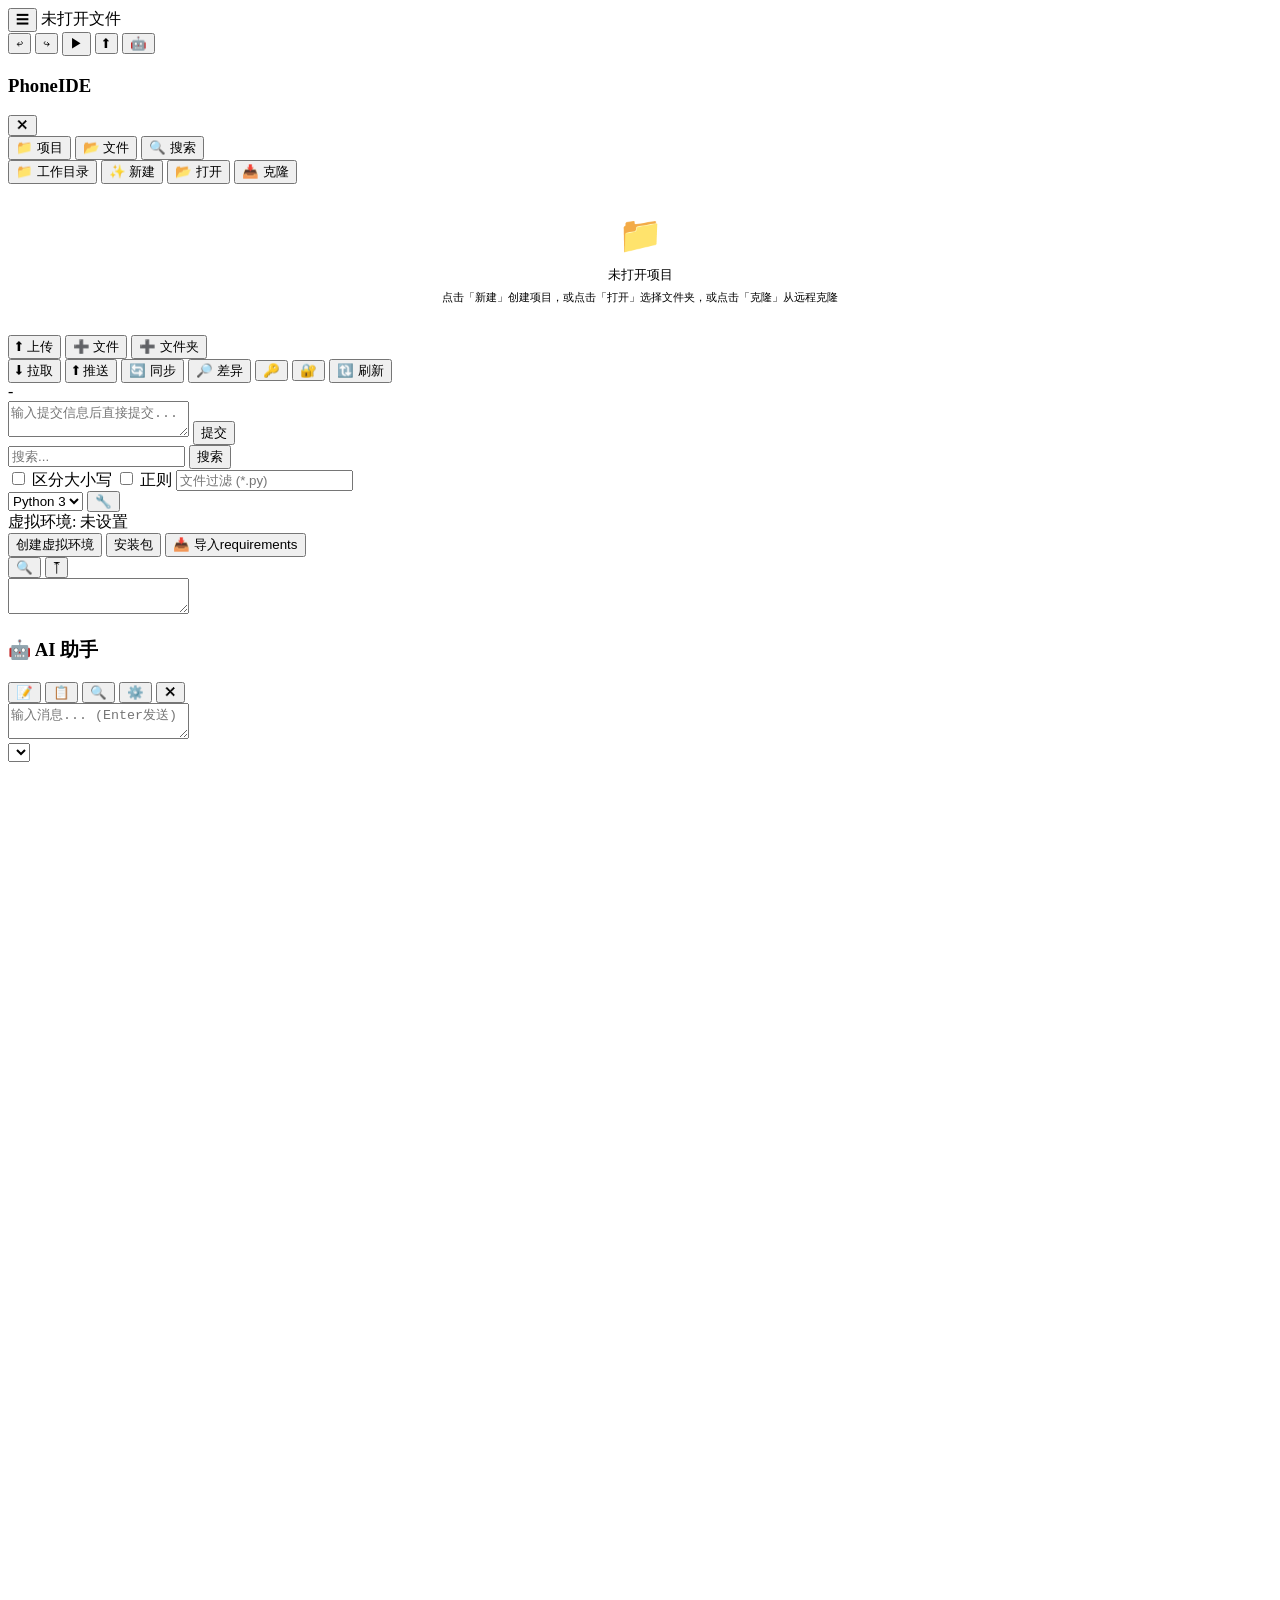
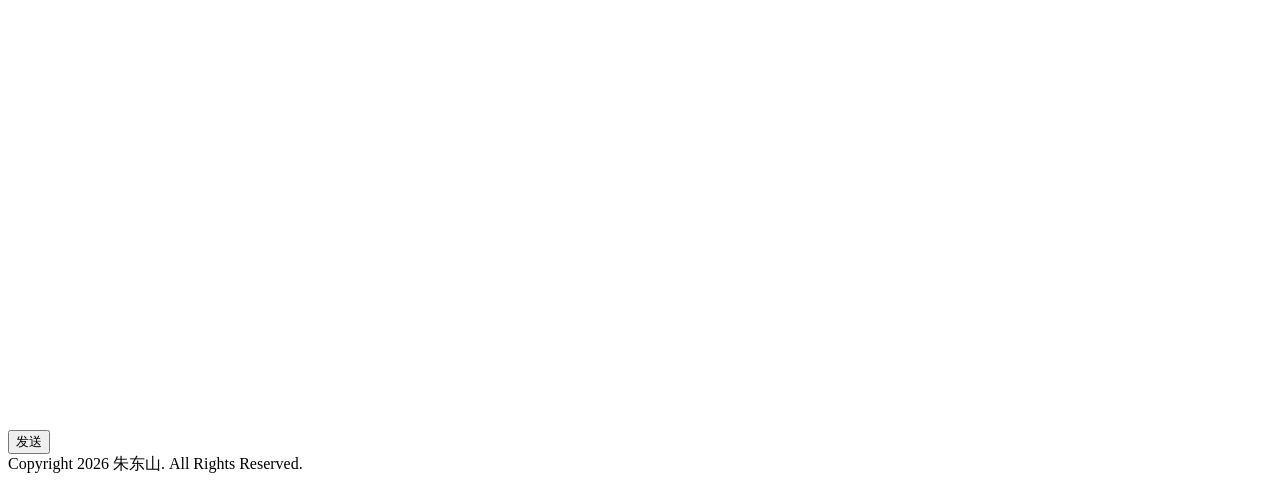
==== static/index.html @ 5a90a3c3 "feat: replace folder button with upload button (file + folder support) - Backend: new POST /api/file" ====
<!DOCTYPE html>
<html lang="zh-CN">
<head>
    <meta charset="UTF-8">
    <meta name="viewport" content="width=device-width, initial-scale=1.0, maximum-scale=5.0, user-scalable=yes, viewport-fit=cover">
    <title>PhoneIDE</title>
    <link rel="stylesheet" href="/css/style.css?v=__CACHE_BUST__">
    <!-- CodeMirror 5 CSS (bundled locally) -->
    <link rel="stylesheet" href="/vendor/codemirror/codemirror.min.css">
    <link rel="stylesheet" href="/vendor/codemirror/theme/dracula.min.css">
    <link rel="stylesheet" href="/vendor/codemirror/addon/hint/show-hint.min.css">
    <link rel="stylesheet" href="/vendor/codemirror/addon/dialog/dialog.min.css">
    <link rel="stylesheet" href="/vendor/codemirror/addon/fold/foldgutter.min.css">
</head>
<body>
    <!-- Top Toolbar -->
    <header id="toolbar">
        <button id="btn-menu" title="文件">☰</button>
        <span id="file-name">未打开文件</span>
        <div id="toolbar-actions">
            <button id="btn-undo" title="撤销">↩</button>
            <button id="btn-redo" title="重做">↪</button>
            <button id="btn-run" title="运行">▶</button>
            <button id="btn-stop" title="停止" style="display:none">⏹</button>
            <button id="btn-check-updates" title="检查更新">⬆</button>
            <button id="btn-chat" title="AI助手">🤖</button>
        </div>
    </header>

    <!-- Left Sidebar -->
    <div id="sidebar-left" class="sidebar left">
        <div id="sidebar-left-header">
            <h3><span id="app-title">PhoneIDE</span><span id="project-title" class="hidden"></span></h3>
            <button id="close-left">✕</button>
        </div>
        <!-- Tabs -->
        <div id="left-tabs">
            <button class="tab active" data-tab="project">📁 项目</button>
            <button class="tab" data-tab="files">📂 文件</button>
            <button class="tab tab-project-only" data-tab="git" style="display:none;">🔀 Git</button>
            <button class="tab" data-tab="search">🔍 搜索</button>
            <button class="tab tab-project-only" data-tab="debug" style="display:none;">🔧 环境</button>
        </div>
        <!-- Tab Panels -->
        <div id="left-panels">
            <!-- Project Panel -->
            <div id="panel-project" class="panel active">
                <div class="panel-toolbar">
                    <button id="btn-set-workspace" title="选定工作目录">📁 工作目录</button>
                    <button id="btn-new-project" title="新建项目">✨ 新建</button>
                    <button id="btn-open-project" title="打开项目">📂 打开</button>
                    <button id="btn-clone-project" title="克隆项目">📥 克隆</button>
                    <button id="btn-close-project" title="关闭项目" style="display:none;">✕ 关闭</button>
                </div>
                <!-- Workspace info bar -->
                <div id="workspace-info-bar" class="hidden">
                    <div id="workspace-info-content" style="padding:6px 10px;font-size:11px;color:var(--text-secondary);background:var(--bg-tertiary);border-bottom:1px solid var(--border);display:flex;align-items:center;gap:6px;">
                        <span style="color:var(--text-muted);">工作目录:</span>
                        <span id="workspace-current-path" style="flex:1;overflow:hidden;text-overflow:ellipsis;white-space:nowrap;font-family:var(--font-mono);color:var(--text-primary);"></span>
                        <button id="btn-change-workspace" title="更改工作目录" style="background:none;border:none;color:var(--text-muted);cursor:pointer;font-size:11px;padding:2px 4px;">✏</button>
                    </div>
                </div>
                <div id="project-info">
                    <div id="project-current" class="project-no-project">
                        <div style="text-align:center;padding:30px 12px;">
                            <div style="font-size:36px;margin-bottom:10px;">📁</div>
                            <div style="font-size:13px;color:var(--text-secondary);margin-bottom:6px;">未打开项目</div>
                            <div style="font-size:11px;color:var(--text-muted);">点击「新建」创建项目，或点击「打开」选择文件夹，或点击「克隆」从远程克隆</div>
                        </div>
                    </div>
                </div>
                <!-- Project folder picker dialog content -->
                <div id="project-folder-picker" class="hidden">
                    <div id="project-picker-header">
                        <button id="project-picker-back" title="返回上级" style="display:none;">⬆</button>
                        <span id="project-picker-path" style="flex:1;overflow:hidden;text-overflow:ellipsis;white-space:nowrap;">/</span>
                    </div>
                    <div id="project-picker-list"></div>
                </div>
                <!-- Workspace picker (for selecting root working directory) -->
                <div id="workspace-picker" class="hidden">
                    <div style="padding:8px 10px;background:var(--bg-tertiary);border-bottom:1px solid var(--border);">
                        <div style="display:flex;align-items:center;gap:6px;">
                            <button id="ws-picker-back" title="返回上级" style="display:none;background:none;border:none;color:var(--text-primary);cursor:pointer;font-size:14px;padding:2px 6px;">⬆</button>
                            <span id="ws-picker-path" style="flex:1;overflow:hidden;text-overflow:ellipsis;white-space:nowrap;font-size:12px;font-family:var(--font-mono);color:var(--text-secondary);">/</span>
                        </div>
                    </div>
                    <div id="ws-picker-list" style="max-height:300px;overflow-y:auto;"></div>
                    <div style="padding:8px 10px;border-top:1px solid var(--border);display:flex;gap:8px;">
                        <button id="ws-picker-cancel" style="flex:1;padding:6px;border-radius:6px;border:1px solid var(--border);background:var(--bg-secondary);color:var(--text-secondary);cursor:pointer;font-size:12px;">取消</button>
                        <button id="ws-picker-confirm" style="flex:1;padding:6px;border-radius:6px;cursor:pointer;font-size:12px;">选定此目录</button>
                    </div>
                </div>
            </div>
            <!-- Files Panel -->
            <div id="panel-files" class="panel">
                <div class="panel-toolbar">
                    <button id="btn-upload" title="上传文件/文件夹">⬆ 上传</button>
                    <button id="btn-new-file" title="新建文件">➕ 文件</button>
                    <button id="btn-new-folder" title="新建文件夹">➕ 文件夹</button>
                    <div id="workspace-path" class="workspace-breadcrumb"></div>
                    <!-- Hidden file inputs for upload -->
                    <input type="file" id="input-upload-file" multiple style="display:none">
                    <input type="file" id="input-upload-folder" webkitdirectory directory multiple style="display:none">
                </div>
                <div id="file-tree"></div>
            </div>
            <!-- Git Panel -->
            <div id="panel-git" class="panel">
                <div class="panel-toolbar">
                    <button id="git-pull" title="拉取">⬇ 拉取</button>
                    <button id="git-push" title="推送">⬆ 推送</button>
                    <button id="git-sync" title="同步（拉取+推送）">🔄 同步</button>
                    <button id="git-diff-all-btn" title="查看所有差异">🔎 差异</button>
                    <button id="git-token-btn" title="配置 Token">🔑</button>
                    <button id="git-login-btn" title="GitHub 登录授权">🔐</button>
                    <button id="git-refresh" title="刷新 Git 状态">🔃 刷新</button>
                </div>
                <div id="git-branch-info">
                    <span id="git-current-branch">-</span>
                    <span id="git-status-count"></span>
                </div>
                <div id="git-changes-list"></div>
                <div id="git-commit-area">
                    <textarea id="git-commit-msg" placeholder="输入提交信息后直接提交..." rows="2"></textarea>
                    <button id="git-commit-btn">提交</button>
                </div>
                <div id="git-log-list"></div>
            </div>
            <!-- Search Panel -->
            <div id="panel-search" class="panel">
                <div class="search-box">
                    <input type="text" id="search-input" placeholder="搜索...">
                    <button id="search-btn">搜索</button>
                </div>
                <div class="search-options">
                    <label><input type="checkbox" id="search-case"> 区分大小写</label>
                    <label><input type="checkbox" id="search-regex"> 正则</label>
                    <input type="text" id="search-file-pattern" placeholder="文件过滤 (*.py)">
                </div>
                <div id="search-results"></div>
            </div>
            <!-- Debug Panel -->
            <div id="panel-debug" class="panel">
                <div class="panel-toolbar">
                    <select id="compiler-select">
                        <option value="python3">Python 3</option>
                    </select>
                    <button id="venv-btn" title="虚拟环境">🔧</button>
                </div>
                <div id="debug-config">
                    <div id="venv-info">
                        <span>虚拟环境: </span><span id="current-venv">未设置</span>
                    </div>
                    <button id="create-venv-btn">创建虚拟环境</button>
                    <button id="install-pkg-btn">安装包</button>
                    <button id="import-req-btn">📥 导入requirements</button>
                </div>
                <div id="debug-breakpoints"></div>
                <div id="venv-packages" style="display:none;">
                    <div id="venv-progress-area" style="display:none;padding:8px 12px;border-top:1px solid var(--border);">
                        <div style="display:flex;align-items:center;justify-content:space-between;margin-bottom:4px;">
                            <span id="venv-progress-text" style="font-size:11px;color:var(--text-secondary);">正在安装...</span>
                            <span id="venv-progress-count" style="font-size:10px;color:var(--text-muted);">0/0</span>
                        </div>
                        <div style="height:4px;background:var(--bg-tertiary);border-radius:2px;overflow:hidden;">
                            <div id="venv-progress-bar" style="height:100%;width:0%;background:var(--accent);border-radius:2px;transition:width 0.3s ease;"></div>
                        </div>
                        <div id="venv-current-pkg" style="font-size:10px;color:var(--green);margin-top:2px;white-space:nowrap;overflow:hidden;text-overflow:ellipsis;font-family:var(--font-mono);"></div>
                    </div>
                    <div style="padding:4px 12px 8px;font-size:11px;color:var(--text-muted);border-top:1px solid var(--border);">已安装包:</div>
                    <div id="venv-pkg-list" style="flex:1;overflow-y:auto;padding:0 4px;font-size:11px;font-family:var(--font-mono);"></div>
                </div>
            </div>
        </div>
    </div>

    <!-- Editor Tabs Bar -->
    <div id="editor-tabs" class="editor-tabs-bar"></div>

    <!-- Main Editor Area -->
    <main id="main-area">
        <div id="editor-toolbar">
            <button id="editor-preview-btn" title="在浏览器中预览HTML/MD文件" style="display:none">🌐</button>
            <input type="text" id="editor-search" placeholder="查找..." style="display:none">
            <input type="text" id="editor-replace" placeholder="替换..." style="display:none">
            <button id="editor-search-btn" title="查找">🔍</button>
            <button id="editor-search-go-btn" title="搜索" style="display:none">↵</button>
            <span id="editor-search-count" style="display:none;font-size:11px;color:var(--text-secondary);padding:0 4px;white-space:nowrap;align-self:center;line-height:1;"></span>
            <button id="editor-search-prev-btn" title="上一个" style="display:none">▲</button>
            <button id="editor-search-next-btn" title="下一个" style="display:none">▼</button>
            <button id="editor-search-close-btn" title="关闭查找" style="display:none">✕</button>
            <button id="editor-goto-line-btn" title="跳转到行">⤒</button>
            <button id="editor-exit-selection-btn" title="退出选择模式" style="display:none">✕ 退出选择模式</button>
        </div>
        <div id="editor-container">
            <div id="markdown-preview" class="hidden" style="display:none;"></div>
            <textarea id="code-editor"></textarea>
        </div>
        <!-- Bottom Panel (Debug Tools) -->
        <div id="bottom-panel" class="hidden">
            <div id="bottom-panel-header">
                <div id="bottom-tabs">
                    <button class="btab active" data-btab="output">🖥 输出</button>
                    <button class="btab" data-btab="console">📋 控制台</button>

                    <button class="btab" data-btab="debug">🐛 调试</button>
                    <button class="btab" data-btab="procs">⚙ 进程</button>
                    <button class="btab" data-btab="browser">🔍 预览</button>
                </div>
                <button id="bottom-panel-clear">🗑</button>
                <button id="bottom-panel-close">✕</button>
            </div>
            <div id="bottom-panels">
                <!-- Output (original terminal output) -->
                <div id="bpanel-output" class="bpanel active">
                    <div id="output-content" style="position:relative;flex:1;overflow-y:auto;min-height:0;"></div>
                    <div style="position:relative;display:flex;align-items:stretch;">
                        <div class="output-copy-btn" data-copy-target="output-content" title="复制输出内容" style="position:absolute;bottom:100%;left:0;">📋 复制</div>
                        <div id="shell-input-bar" style="flex:1;">
                            <span id="shell-prompt">$</span>
                            <input type="text" id="shell-input" placeholder="输入命令..." autocomplete="off" spellcheck="false" enterkeyhint="send" inputmode="text">
                            <button id="shell-send-btn" type="button" style="padding:6px 14px;border:none;background:var(--accent);color:#fff;border-radius:6px;font-size:14px;font-weight:700;cursor:pointer;flex-shrink:0;">&#9166;</button>
                        </div>
                    </div>
                </div>
                <!-- Console -->
                <div id="bpanel-console" class="bpanel">
                    <div id="debug-console-content" style="flex:1;overflow-y:auto;padding:6px 8px;font-family:var(--font-mono);font-size:11px;position:relative;"></div>
                    <div class="output-copy-btn" data-copy-target="debug-console-content" title="复制控制台内容">📋 复制</div>
                </div>

                <!-- Debugger -->
                <div id="bpanel-debug" class="bpanel" style="flex-direction:column;">
                    <!-- Debug Toolbar -->
                    <div id="debug-toolbar" style="display:flex;align-items:center;gap:4px;padding:4px 8px;border-bottom:1px solid var(--border);flex-shrink:0;flex-wrap:wrap;">
                        <span id="debug-status-text" class="debug-status-idle" style="font-size:11px;font-weight:600;padding:2px 8px;border-radius:var(--radius-sm);flex-shrink:0;">⏸ 就绪</span>
                        <span id="debug-position" style="font-size:10px;color:var(--text-muted);flex:1;overflow:hidden;text-overflow:ellipsis;white-space:nowrap;">&nbsp;</span>
                        <button id="debug-btn-start" title="开始调试" style="padding:3px 8px;border:none;background:var(--green);color:var(--bg-primary);border-radius:var(--radius-sm);font-size:11px;font-weight:600;cursor:pointer;">▶ 开始</button>
                        <button id="debug-btn-stop" title="停止" style="padding:3px 8px;border:none;background:var(--red);color:var(--bg-primary);border-radius:var(--radius-sm);font-size:11px;font-weight:600;cursor:pointer;" disabled>⏹ 停止</button>
                        <button id="debug-btn-continue" title="继续" style="padding:3px 8px;border:none;background:var(--accent);color:var(--bg-primary);border-radius:var(--radius-sm);font-size:11px;cursor:pointer;" disabled>▶ 继续</button>
                        <button id="debug-btn-step-in" title="步进" style="padding:3px 8px;border:none;background:var(--bg-surface);color:var(--text-primary);border-radius:var(--radius-sm);font-size:11px;cursor:pointer;" disabled>⤓</button>
                        <button id="debug-btn-step-over" title="步过" style="padding:3px 8px;border:none;background:var(--bg-surface);color:var(--text-primary);border-radius:var(--radius-sm);font-size:11px;cursor:pointer;" disabled>⤏</button>
                        <button id="debug-btn-step-out" title="步出" style="padding:3px 8px;border:none;background:var(--bg-surface);color:var(--text-primary);border-radius:var(--radius-sm);font-size:11px;cursor:pointer;" disabled>↩</button>
                    </div>
                    <!-- Debug Content: two-column layout -->
                    <div id="debug-content" style="display:flex;flex:1;overflow:hidden;min-height:0;">
                        <!-- Left column: variables + call stack -->
                        <div id="debug-left-col" style="width:50%;display:flex;flex-direction:column;border-right:1px solid var(--border);">
                            <!-- Variables -->
                            <div style="display:flex;flex-direction:column;flex:1;min-height:0;overflow:hidden;">
                                <div style="padding:3px 8px;font-size:10px;color:var(--text-muted);font-weight:600;border-bottom:1px solid var(--border);flex-shrink:0;">局部变量</div>
                                <div id="debug-variables" style="flex:1;overflow-y:auto;padding:2px 0;font-family:var(--font-mono);font-size:11px;"></div>
                            </div>
                            <!-- Call Stack -->
                            <div style="display:flex;flex-direction:column;height:120px;border-top:1px solid var(--border);">
                                <div style="padding:3px 8px;font-size:10px;color:var(--text-muted);font-weight:600;border-bottom:1px solid var(--border);flex-shrink:0;">调用栈</div>
                                <div id="debug-callstack" style="flex:1;overflow-y:auto;padding:2px 0;font-family:var(--font-mono);font-size:11px;"></div>
                            </div>
                        </div>
                        <!-- Right column: breakpoints + output + AI log -->
                        <div id="debug-right-col" style="width:50%;display:flex;flex-direction:column;">
                            <!-- Breakpoints -->
                            <div style="display:flex;flex-direction:column;height:80px;border-bottom:1px solid var(--border);">
                                <div style="padding:3px 8px;font-size:10px;color:var(--text-muted);font-weight:600;border-bottom:1px solid var(--border);flex-shrink:0;">断点</div>
                                <div id="debug-breakpoint-list" style="flex:1;overflow-y:auto;padding:2px 0;font-family:var(--font-mono);font-size:11px;"></div>
                            </div>
                            <!-- Output -->
                            <div style="display:flex;flex-direction:column;flex:1;min-height:0;overflow:hidden;">
                                <div style="padding:3px 8px;font-size:10px;color:var(--text-muted);font-weight:600;border-bottom:1px solid var(--border);flex-shrink:0;">输出</div>
                                <div id="debug-output" style="flex:1;overflow-y:auto;padding:4px 8px;font-family:var(--font-mono);font-size:11px;white-space:pre-wrap;word-break:break-all;"></div>
                            </div>
                            <!-- AI Debug Activity Log -->
                            <div style="display:flex;flex-direction:column;height:100px;border-top:1px solid var(--border);">
                                <div style="padding:3px 8px;font-size:10px;color:var(--text-muted);font-weight:600;border-bottom:1px solid var(--border);flex-shrink:0;">AI 调试活动</div>
                                <div id="debug-ai-log" style="flex:1;overflow-y:auto;padding:2px 0;font-size:11px;"></div>
                            </div>
                        </div>
                    </div>
                    <!-- Evaluate input bar -->
                    <div id="debug-eval-bar" style="display:flex;align-items:center;gap:4px;padding:4px 8px;border-top:1px solid var(--border);flex-shrink:0;background:var(--bg-tertiary);">
                        <span style="color:var(--green);font-family:var(--font-mono);font-size:12px;font-weight:bold;flex-shrink:0;">&gt;&gt;&gt;</span>
                        <input type="text" id="debug-eval-input" placeholder="输入表达式求值... (暂停时可用)" style="flex:1;padding:4px 8px;border:1px solid var(--border);background:var(--bg-primary);color:var(--text-primary);border-radius:var(--radius-sm);font-size:12px;font-family:var(--font-mono);outline:none;">
                        <button id="debug-eval-btn" style="padding:4px 10px;border:none;background:var(--accent);color:var(--bg-primary);border-radius:var(--radius-sm);font-size:11px;cursor:pointer;">求值</button>
                    </div>
                </div>
                <!-- Process Manager -->
                <div id="bpanel-procs" class="bpanel" style="flex-direction:column;overflow:hidden;">
                    <table id="process-table" style="width:100%;border-collapse:collapse;font-family:var(--font-mono);font-size:11px;">
                        <thead>
                            <tr style="border-bottom:1px solid var(--border);">
                                <th style="padding:4px 6px;text-align:left;color:var(--text-muted);font-size:10px;font-weight:600;">ID</th>
                                <th style="padding:4px 6px;text-align:left;color:var(--text-muted);font-size:10px;font-weight:600;">状态</th>
                                <th style="padding:4px 6px;text-align:left;color:var(--text-muted);font-size:10px;font-weight:600;">命令</th>
                                <th style="padding:4px 6px;text-align:left;color:var(--text-muted);font-size:10px;font-weight:600;">运行时间</th>
                                <th style="padding:4px 6px;text-align:right;color:var(--text-muted);font-size:10px;font-weight:600;">操作</th>
                            </tr>
                        </thead>
                        <tbody id="process-list">
                            <tr><td colspan="5" style="color:var(--text-muted);text-align:center;padding:20px;">无运行中的进程</td></tr>
                        </tbody>
                    </table>
                </div>
                <!-- Browser Preview -->
                <div id="bpanel-browser" class="bpanel" style="flex-direction:column;overflow:hidden;">
                    <div id="browser-toolbar" style="display:flex;gap:4px;padding:4px 8px;border-bottom:1px solid var(--border);flex-shrink:0;align-items:center;flex-wrap:nowrap;">
                        <input type="text" id="browser-url-input" placeholder="输入任意网址..." style="flex:1;min-width:0;padding:5px 8px;border:1px solid var(--border);background:var(--bg-tertiary);color:var(--text-primary);border-radius:var(--radius-sm);font-size:12px;font-family:var(--font-mono);">
                        <button id="browser-go-btn" title="在预览中打开" style="padding:5px 10px;border:1px solid var(--border);background:var(--accent);color:var(--bg-primary);border-radius:var(--radius-sm);font-size:11px;font-weight:600;cursor:pointer;white-space:nowrap;">GO</button>
                        <button id="browser-external-btn" title="在外部浏览器中打开" style="padding:5px 8px;border:1px solid var(--border);background:var(--bg-surface);color:var(--text-primary);border-radius:var(--radius-sm);font-size:12px;cursor:pointer;white-space:nowrap;">🌐</button>
                        <button id="browser-refresh-btn" title="刷新" style="padding:5px 8px;border:1px solid var(--border);background:var(--bg-surface);color:var(--text-primary);border-radius:var(--radius-sm);font-size:12px;cursor:pointer;">↻</button>
                        <button id="browser-inject-btn" title="注入 Bridge" style="padding:5px 8px;border:1px solid var(--border);background:var(--bg-surface);color:var(--text-primary);border-radius:var(--radius-sm);font-size:11px;cursor:pointer;white-space:nowrap;">💉</button>
                        <button id="browser-logs-btn" title="iframe 控制台日志" style="padding:5px 8px;border:1px solid var(--border);background:var(--bg-surface);color:var(--text-primary);border-radius:var(--radius-sm);font-size:12px;cursor:pointer;">📋 日志</button>
                        <button id="browser-console-btn" title="JS 错误控制台" style="padding:5px 8px;border:1px solid var(--border);background:var(--bg-surface);color:var(--text-primary);border-radius:var(--radius-sm);font-size:12px;cursor:pointer;">🐛 Console</button>
                    </div>
                    <iframe id="preview-frame" style="flex:1;border:none;background:#fff;width:100%;"></iframe>
                    <div id="iframe-logs-panel" style="display:none;height:120px;border-top:1px solid var(--border);background:var(--bg-tertiary);flex-shrink:0;">
                        <div style="display:flex;justify-content:space-between;align-items:center;padding:2px 8px;border-bottom:1px solid var(--border);">
                            <span style="font-size:10px;color:var(--text-muted);">iframe 控制台</span>
                            <button id="iframe-logs-clear" style="padding:1px 6px;border:none;background:none;color:var(--text-muted);font-size:10px;cursor:pointer;">清空</button>
                        </div>
                        <div id="iframe-logs" style="height:calc(100% - 22px);overflow-y:auto;padding:0;"></div>
                    </div>
                    <div id="iframe-console-panel" style="display:none;height:160px;border-top:1px solid var(--border);background:var(--bg-tertiary);flex-shrink:0;flex-direction:column;">
                        <div style="display:flex;justify-content:space-between;align-items:center;padding:2px 8px;border-bottom:1px solid var(--border);flex-shrink:0;">
                            <span style="font-size:10px;color:var(--text-muted);">🐛 JS 错误 (仅 error/uncaught)</span>
                            <div style="display:flex;gap:4px;align-items:center;">
                                <span id="iframe-console-count" style="font-size:10px;color:var(--red);font-weight:600;"></span>
                                <button id="iframe-console-clear" style="padding:1px 6px;border:none;background:none;color:var(--text-muted);font-size:10px;cursor:pointer;">清空</button>
                            </div>
                        </div>
                        <div id="iframe-console-errors" style="flex:1;overflow-y:auto;padding:0;min-height:0;"></div>
                        <div style="display:flex;justify-content:flex-end;padding:4px 8px;border-top:1px solid var(--border);flex-shrink:0;">
                            <button id="iframe-console-send-ai" style="padding:4px 12px;border:1px solid var(--accent);background:var(--accent);color:var(--bg-primary);border-radius:var(--radius-sm);font-size:11px;font-weight:600;cursor:pointer;">🤖 发送给 AI 助手</button>
                        </div>
                    </div>
                </div>
            </div>
            <div id="bottom-panel-resize"></div>
        </div>
    </main>

    <!-- Right Sidebar (Chat) -->
    <div id="sidebar-right" class="sidebar right">
        <div id="sidebar-right-header">
            <h3>🤖 AI 助手</h3>
            <div>
                <button id="chat-new-chat" title="新建对话">📝</button>
                <button id="chat-history-btn" title="历史会话">📋</button>
                <button id="chat-search-btn" title="搜索聊天记录">🔍</button>
                <button id="chat-settings-btn" title="LLM设置">⚙️</button>
                <button id="close-right">✕</button>
            </div>
        </div>
        <div id="chat-search-bar" class="chat-search-bar hidden">
            <input type="text" id="chat-search-input" placeholder="搜索聊天记录..." />
            <span id="chat-search-count" class="chat-search-count"></span>
            <button id="chat-search-prev" title="上一个匹配">▲</button>
            <button id="chat-search-next" title="下一个匹配">▼</button>
            <button id="chat-search-close" title="关闭搜索">✕</button>
        </div>
        <div id="chat-messages"></div>
        <div id="chat-input-area">
            <div id="chat-execute-status"></div>
            <textarea id="chat-input" placeholder="输入消息... (Enter发送)" rows="2"></textarea>
            <div class="chat-send-row">
                <select id="chat-model-select" title="选择模型"></select>
                <div id="ctx-progress-ring" class="ctx-progress-ring" title="上下文占用">
                    <svg viewBox="0 0 36 36">
                        <circle class="ctx-ring-bg" cx="18" cy="18" r="15.5" fill="none" stroke-width="3"/>
                        <circle class="ctx-ring-fill" cx="18" cy="18" r="15.5" fill="none" stroke-width="3" stroke-dasharray="97.4" stroke-dashoffset="97.4" stroke-linecap="round" transform="rotate(-90 18 18)"/>
                    </svg>
                </div>
                <button id="chat-send">发送</button>
            </div>
        </div>
    </div>

    <!-- Server Management Bar: removed (Android native bar provides this) -->

    <!-- Update Dialog -->
    <div id="update-dialog-overlay" class="hidden">
        <div id="update-dialog">
            <div id="update-dialog-title">⬆ Updates</div>
            <div id="update-dialog-body">
                <div id="update-current-version"></div>
                <div id="update-status"></div>
                <div id="update-info" class="hidden"></div>
                <div id="update-token-section">
                    <label for="update-github-token">GitHub Token (仅私有仓库需要):</label>
                    <div style="display:flex;gap:6px;margin-top:4px;">
                        <input type="password" id="update-github-token" placeholder="公开仓库无需填写" style="flex:1;padding:6px 8px;border-radius:6px;border:1px solid #555;background:#2a2a2a;color:#ddd;font-size:13px;">
                        <button id="update-save-token" class="btn-secondary" style="padding:6px 12px;font-size:12px;white-space:nowrap;">保存</button>
                    </div>
                </div>
            </div>
            <div id="update-dialog-actions">
                <button id="update-check-btn" class="btn-secondary">检查更新</button>
                <button id="update-diagnose-btn" class="btn-secondary">🔧 诊断</button>
                <button id="update-apply-btn" class="btn-primary hidden">立即更新</button>
                <button id="update-close-btn" class="btn-secondary">关闭</button>
            </div>
        </div>
    </div>

    <!-- Overlays/Modals -->
    <div id="overlay" class="hidden"></div>

    <!-- Dialogs -->
    <div id="dialog-overlay" class="hidden">
        <div id="dialog">
            <div id="dialog-title"></div>
            <div id="dialog-body"></div>
            <div id="dialog-buttons"></div>
        </div>
    </div>

    <!-- Toast notification -->
    <div id="toast" class="hidden"></div>

    <!-- Server Management Styles (web mgmt bar removed, Android native bar used instead) -->
    <style>
        /* Log Viewer Panel */
        #log-viewer-panel {
            position: fixed;
            bottom: 0;
            left: 0;
            right: 0;
            height: 250px;
            background: var(--bg-surface, #2d2620);
            border-top: 1px solid var(--border, #3a3228);
            display: flex;
            flex-direction: column;
            z-index: 399;
            box-shadow: 0 -4px 16px rgba(0,0,0,0.4);
            animation: slideUp 0.2s ease;
        }
        @keyframes slideUp {
            from { transform: translateY(100%); }
            to { transform: translateY(0); }
        }
    /* Update Dialog */
        #update-dialog-overlay {
            position: fixed;
            inset: 0;
            background: rgba(0, 0, 0, 0.6);
            z-index: 500;
            display: flex;
            align-items: center;
            justify-content: center;
            padding: 16px;
            animation: fadeIn 0.2s ease;
        }
        #update-dialog-overlay.hidden {
            display: none;
        }
        @keyframes fadeIn {
            from { opacity: 0; }
            to { opacity: 1; }
        }
        #update-dialog {
            background: var(--bg-surface, #2d2620);
            border: 1px solid var(--border, #3a3228);
            border-radius: var(--radius, 8px);
            width: 100%;
            max-width: 360px;
            box-shadow: 0 16px 48px rgba(0,0,0,0.5);
            overflow: hidden;
        }
        #update-dialog-title {
            padding: 14px 16px 8px;
            font-weight: 600;
            font-size: 15px;
            color: var(--text-primary, #f8f8f2);
        }
        #update-dialog-body {
            padding: 8px 16px 14px;
            min-height: 60px;
        }
        #update-current-version {
            font-size: 12px;
            color: var(--text-muted, #666);
            font-family: var(--font-mono, monospace);
        }
        #update-status {
            font-size: 13px;
            color: var(--text-secondary, #aaa);
            margin-top: 8px;
        }
        #update-info {
            margin-top: 10px;
            padding: 10px;
            background: rgba(0,0,0,0.2);
            border-radius: var(--radius-sm, 4px);
            font-size: 12px;
            font-family: var(--font-mono, monospace);
            color: var(--text-secondary, #aaa);
            line-height: 1.5;
        }
        #update-info.hidden {
            display: none;
        }
        #update-token-section {
            margin-top: 12px;
            padding-top: 12px;
            border-top: 1px solid rgba(255,255,255,0.1);
        }
        #update-token-section label {
            font-size: 12px;
            color: var(--text-muted, #888);
        }
        .update-progress-bar {
            height: 4px;
            background: var(--bg-hover, #3a3228);
            border-radius: 2px;
            margin-top: 10px;
            overflow: hidden;
        }
        .update-progress-fill {
            height: 100%;
            background: var(--accent, #e8853d);
            border-radius: 2px;
            transition: width 0.3s ease;
            width: 0%;
        }
        #update-dialog-actions {
            display: flex;
            justify-content: flex-end;
            gap: 8px;
            padding: 8px 16px 14px;
        }
        #update-dialog-actions button {
            padding: 8px 16px;
            border: none;
            border-radius: var(--radius-sm, 4px);
            cursor: pointer;
            font-size: 13px;
            font-weight: 500;
            transition: background 0.15s, transform 0.1s;
        }
        #update-dialog-actions button:active {
            transform: scale(0.95);
        }
        .btn-primary {
            background: var(--accent, #e8853d);
            color: var(--bg-primary, #1e1e2e);
        }
        .btn-primary:hover {
            filter: brightness(1.1);
        }
        .btn-secondary {
            background: var(--bg-hover, #3a3228);
            color: var(--text-secondary, #aaa);
        }
        .btn-secondary:hover {
            background: var(--bg-active, #4a3f33);
            color: var(--text-primary, #f8f8f2);
        }
        .hidden {
            display: none;
        }
    </style>

    <!-- CodeMirror 5 JS (bundled locally) -->
    <script src="/vendor/codemirror/codemirror.min.js"></script>
    <script src="/vendor/codemirror/mode/python/python.min.js"></script>
    <script src="/vendor/codemirror/mode/javascript/javascript.min.js"></script>
    <script src="/vendor/codemirror/mode/htmlmixed/htmlmixed.min.js"></script>
    <script src="/vendor/codemirror/mode/css/css.min.js"></script>
    <script src="/vendor/codemirror/mode/xml/xml.min.js"></script>
    <script src="/vendor/codemirror/mode/markdown/markdown.min.js"></script>
    <script src="/vendor/codemirror/mode/shell/shell.min.js"></script>
    <script src="/vendor/codemirror/mode/clike/clike.min.js"></script>
    <script src="/vendor/codemirror/addon/mode/simple.min.js"></script>
    <script src="/vendor/codemirror/mode/rust/rust.min.js"></script>
    <script src="/vendor/codemirror/mode/go/go.min.js"></script>
    <script src="/vendor/codemirror/mode/sql/sql.min.js"></script>
    <script src="/vendor/codemirror/addon/edit/closebrackets.min.js"></script>
    <script src="/vendor/codemirror/addon/edit/matchbrackets.min.js"></script>
    <script src="/vendor/codemirror/addon/edit/closetag.min.js"></script>
    <script src="/vendor/codemirror/addon/selection/active-line.min.js"></script>
    <script src="/vendor/codemirror/addon/search/search.min.js"></script>
    <script src="/vendor/codemirror/addon/search/searchcursor.min.js"></script>
    <script src="/vendor/codemirror/addon/search/jump-to-line.min.js"></script>
    <script src="/vendor/codemirror/addon/dialog/dialog.min.js"></script>
    <script src="/vendor/codemirror/addon/hint/show-hint.min.js"></script>
    <script src="/vendor/codemirror/addon/hint/anyword-hint.min.js"></script>
    <script src="/vendor/codemirror/addon/fold/foldcode.min.js"></script>
    <script src="/vendor/codemirror/addon/fold/foldgutter.min.js"></script>
    <script src="/vendor/codemirror/addon/fold/indent-fold.min.js"></script>
    <script src="/vendor/codemirror/addon/fold/comment-fold.min.js"></script>
    <script src="/vendor/codemirror/addon/comment/comment.min.js"></script>
    <script src="/vendor/codemirror/addon/display/placeholder.min.js"></script>
    <!-- Markdown Renderer (bundled locally) -->
    <script src="/vendor/marked/marked.min.js"></script>
    <!-- KaTeX for math formula rendering -->
    <link rel="stylesheet" href="/vendor/katex/katex.min.css">
    <script src="/vendor/katex/katex.min.js"></script>
    <script src="/vendor/katex/auto-render.min.js"></script>
    <!-- Highlight.js for code syntax highlighting -->
    <link rel="stylesheet" href="/vendor/highlightjs/github.min.css" id="hljs-light">
    <link rel="stylesheet" href="/vendor/highlightjs/github-dark.min.css" id="hljs-dark" disabled>
    <script src="/vendor/highlightjs/highlight.min.js"></script>

    <!-- App Scripts -->
    <script src="/js/project.js?v=__CACHE_BUST__"></script>
    <script src="/js/files.js?v=__CACHE_BUST__"></script>
    <script src="/js/git.js?v=__CACHE_BUST__"></script>
    <script src="/js/search.js?v=__CACHE_BUST__"></script>
    <script src="/js/terminal.js?v=__CACHE_BUST__"></script>
    <script src="/js/browser.js?v=__CACHE_BUST__"></script>
    <script src="/js/chat.js?v=__CACHE_BUST__"></script>
    <script src="/js/editor.js?v=__CACHE_BUST__"></script>
    <script src="/js/debug.js?v=__CACHE_BUST__"></script>
    <script src="/js/debugger.js?v=__CACHE_BUST__"></script>
    <script src="/js/app.js?v=__CACHE_BUST__"></script>

    <!-- Copyright Footer -->
    <footer id="copyright-footer">Copyright 2026 朱东山. All Rights Reserved.</footer>
</body>
</html>
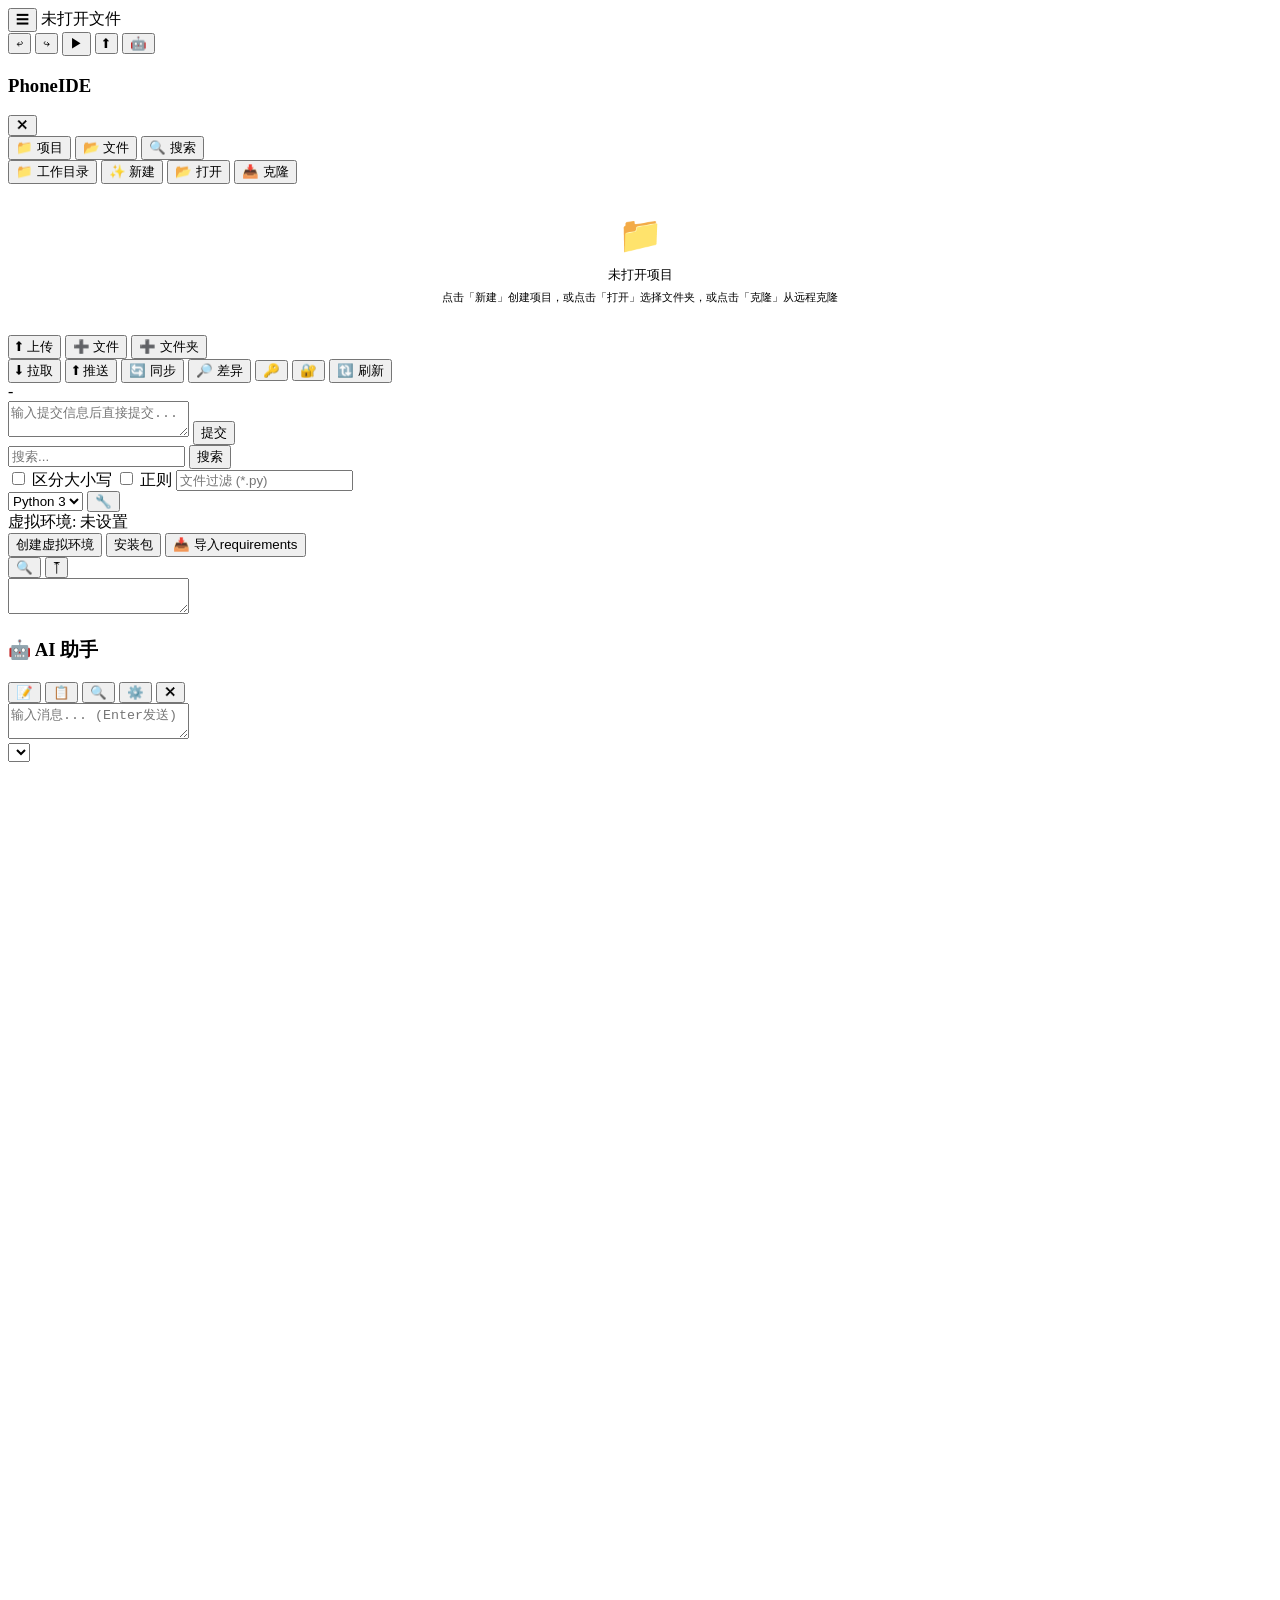
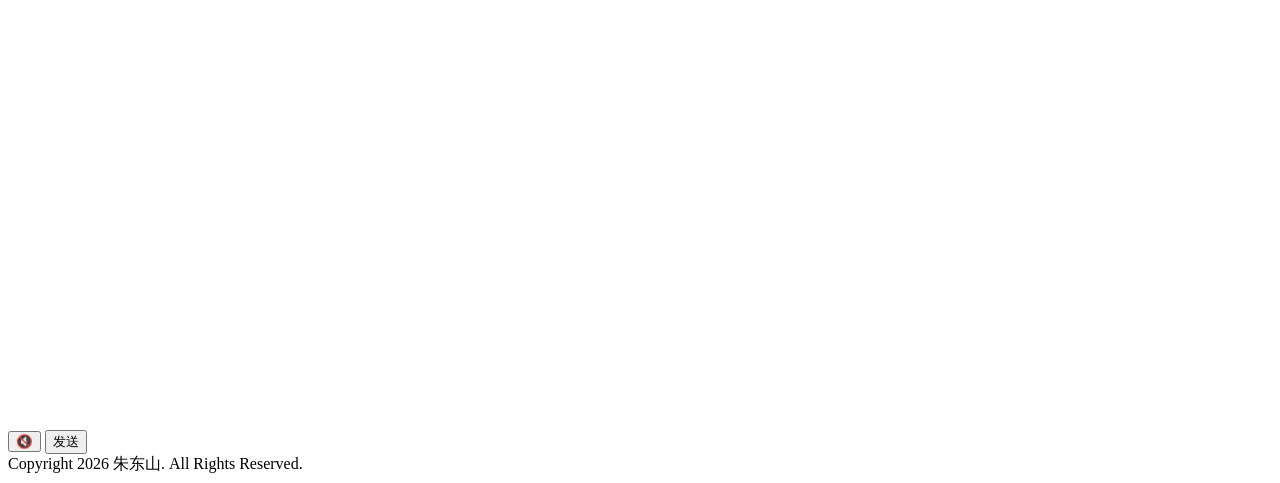
==== commit d5248057: "fix: add always-visible TTS button in send row The TTS button was only visible during task execution" ====
--- a/static/index.html
+++ b/static/index.html
@@ -199,11 +199,10 @@
         </div>
         <!-- Bottom Panel (Debug Tools) -->
         <div id="bottom-panel" class="hidden">
+            <div id="bottom-panel-resize"></div>
             <div id="bottom-panel-header">
                 <div id="bottom-tabs">
                     <button class="btab active" data-btab="output">🖥 输出</button>
-                    <button class="btab" data-btab="console">📋 控制台</button>
-
                     <button class="btab" data-btab="debug">🐛 调试</button>
                     <button class="btab" data-btab="procs">⚙ 进程</button>
                     <button class="btab" data-btab="browser">🔍 预览</button>
@@ -223,11 +222,6 @@
                             <button id="shell-send-btn" type="button" style="padding:6px 14px;border:none;background:var(--accent);color:#fff;border-radius:6px;font-size:14px;font-weight:700;cursor:pointer;flex-shrink:0;">&#9166;</button>
                         </div>
                     </div>
-                </div>
-                <!-- Console -->
-                <div id="bpanel-console" class="bpanel">
-                    <div id="debug-console-content" style="flex:1;overflow-y:auto;padding:6px 8px;font-family:var(--font-mono);font-size:11px;position:relative;"></div>
-                    <div class="output-copy-btn" data-copy-target="debug-console-content" title="复制控制台内容">📋 复制</div>
                 </div>
 
                 <!-- Debugger -->
@@ -335,7 +329,6 @@
                     </div>
                 </div>
             </div>
-            <div id="bottom-panel-resize"></div>
         </div>
     </main>
 
@@ -370,6 +363,7 @@
                         <circle class="ctx-ring-fill" cx="18" cy="18" r="15.5" fill="none" stroke-width="3" stroke-dasharray="97.4" stroke-dashoffset="97.4" stroke-linecap="round" transform="rotate(-90 18 18)"/>
                     </svg>
                 </div>
+                <button id="chat-tts-toggle" class="chat-tts-toggle" title="朗读设置">🔇</button>
                 <button id="chat-send">发送</button>
             </div>
         </div>
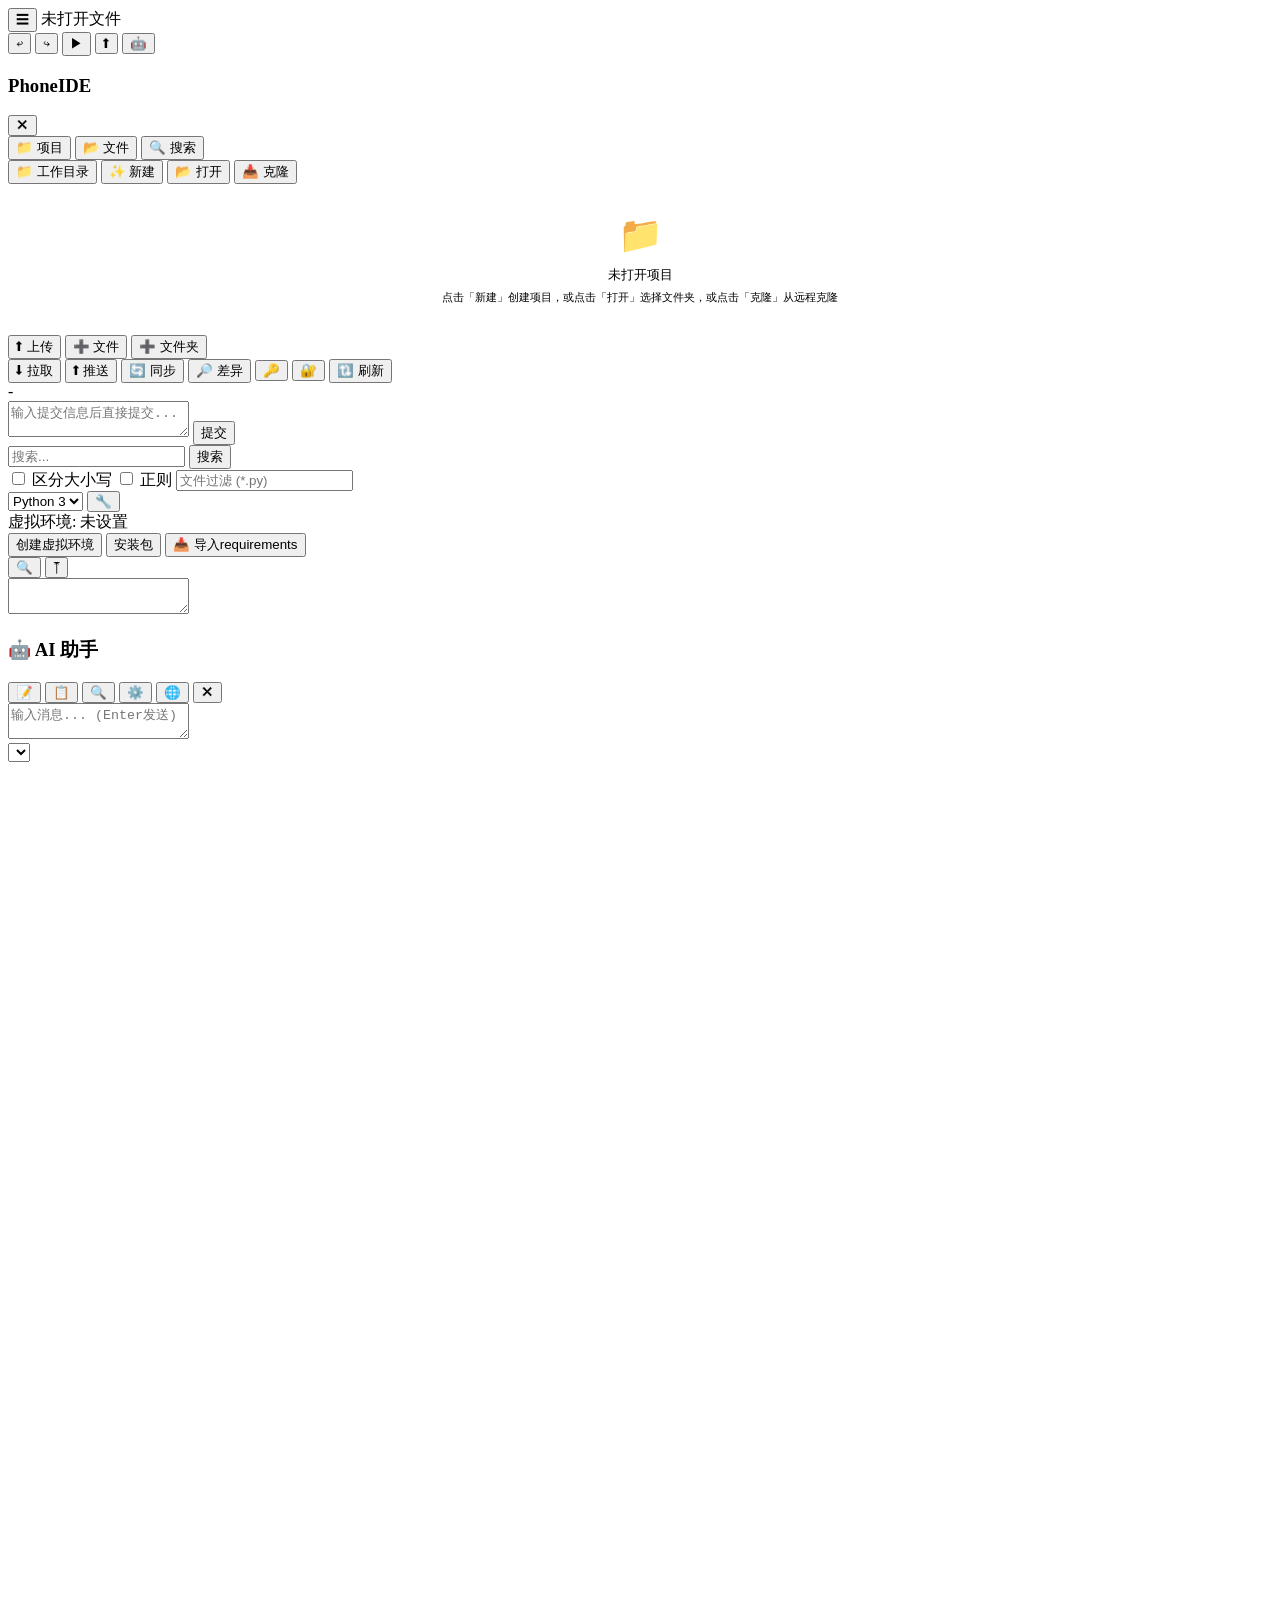
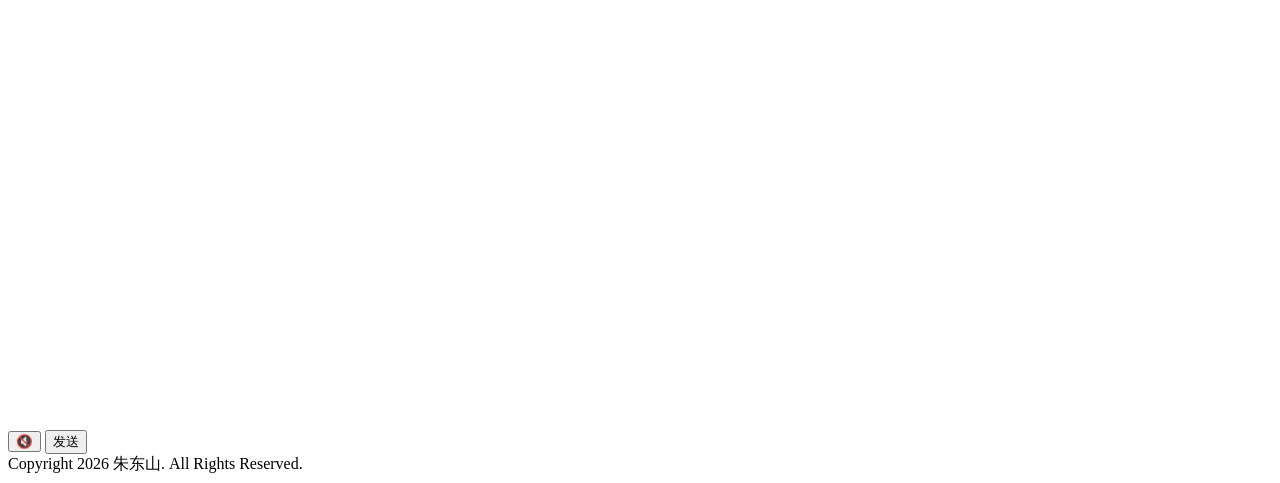
==== commit 005e5851: "feat: add DuckDNS dynamic domain management + system tray support - Backend: 3 API routes (GET/POST " ====
--- a/static/index.html
+++ b/static/index.html
@@ -182,6 +182,7 @@
     <main id="main-area">
         <div id="editor-toolbar">
             <button id="editor-preview-btn" title="在浏览器中预览HTML/MD文件" style="display:none">🌐</button>
+            <button id="btn-md-tts" title="朗读MD文件" style="display:none">🔊</button>
             <input type="text" id="editor-search" placeholder="查找..." style="display:none">
             <input type="text" id="editor-replace" placeholder="替换..." style="display:none">
             <button id="editor-search-btn" title="查找">🔍</button>
@@ -341,6 +342,7 @@
                 <button id="chat-history-btn" title="历史会话">📋</button>
                 <button id="chat-search-btn" title="搜索聊天记录">🔍</button>
                 <button id="chat-settings-btn" title="LLM设置">⚙️</button>
+                <button id="chat-duckdns-btn" title="动态域名">🌐</button>
                 <button id="close-right">✕</button>
             </div>
         </div>
